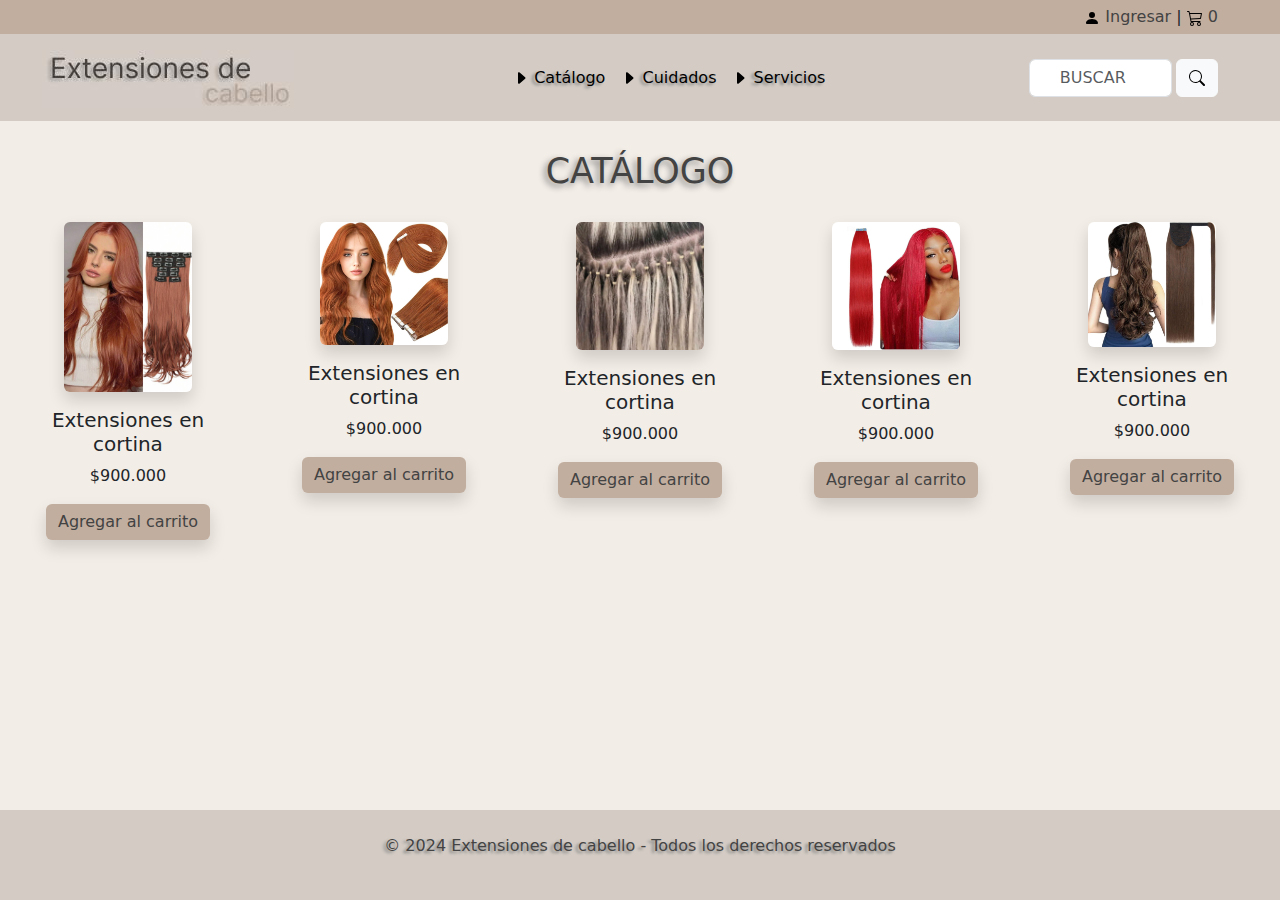
==== catalogo.html @ 799ca009 "Implemetación de la sección de catálogo" ====
<!DOCTYPE html>
<html lang="en">

<head>
    <meta charset="UTF-8" />
    <meta name="viewport" content="width=device-width, initial-scale=1.0" />


    <link href="css/style.css" rel="stylesheet" />
    <link href="https://cdn.jsdelivr.net/npm/bootstrap@5.3.3/dist/css/bootstrap.min.css" rel="stylesheet"
        integrity="sha384-QWTKZyjpPEjISv5WaRU9OFeRpok6YctnYmDr5pNlyT2bRjXh0JMhjY6hW+ALEwIH" crossorigin="anonymous" />
    <link href='https://fonts.googleapis.com/css?family=Inter' rel='stylesheet'>
    <title>Extensiones de cabello</title>
    <script src="https://cdn.jsdelivr.net/npm/bootstrap@5.3.3/dist/js/bootstrap.bundle.min.js"
        integrity="sha384-YvpcrYf0tY3lHB60NNkmXc5s9fDVZLESaAA55NDzOxhy9GkcIdslK1eN7N6jIeHz"
        crossorigin="anonymous"></script>
</head>

<body>
    <div class="container-fluid themed-container">
        <div class="nav-up">
            <a href="#">
                <img src="images/icons/person-fill.svg" />
                Ingresar
            </a>
            |
            <a href="#">
                <img src="images/icons/cart3.svg" />
                0
            </a>
        </div>

    </div>
    <nav class="navbar navbar-expand-lg" style="background-color: #d3cbc4">
        <div class="container-fluid">
            <a class="navbar-brand" href="index.html">
                <img src="images/logo.jpg" alt="Logo" class="d-inline-block align-text-top" />
            </a>
            <button class="navbar-toggler" type="button" data-bs-toggle="collapse"
                data-bs-target="#navbarSupportedContent" aria-controls="navbarSupportedContent" aria-expanded="false"
                aria-label="Toggle navigation">
                <span class="navbar-toggler-icon"></span>
            </button>
            <div class="collapse navbar-collapse d-lg-flex" id="navbarSupportedContent">
                <ul class="navbar-nav col-lg-9 justify-content-lg-center">
                    <li class="nav-item">
                        <a class="nav-link active" aria-current="page" href="#">
                            <img src="images/icons/caret-right-fill.svg" />
                            Catálogo
                        </a>
                    </li>
                    <li class="nav-item">
                        <a class="nav-link active" href="#">
                            <img src="images/icons/caret-right-fill.svg" />
                            Cuidados
                        </a>
                    </li>
                    <li class="nav-item">
                        <a class="nav-link active" href="#">
                            <img src="images/icons/caret-right-fill.svg" />
                            Servicios
                        </a>
                    </li>
                </ul>
                <form class="d-flex" role="search">
                    <input class="form-control me-1 text-center" type="search" placeholder="BUSCAR"
                        aria-label="Search" />
                    <button class="btn btn-light" type="submit">
                        <img src="images/icons/search.svg" />
                    </button>
                </form>
            </div>
        </div>
    </nav>
    <section>
        <div class="tittle text-center py-4">
            CATÁLOGO
        </div>
        <div class="card-group col-12">
            <div class="card border-0 col-2 text-center bg-transparent" >
                <img src="images/cards/imagen1.jpg" class="card-img-top shadow rounded">
                <div class="card-body">
                    <h5 class="card-title">Extensiones en cortina</h5>
                    <p class="card-text">$900.000</p>
                    <a href="#" class="btn btn-primary shadow border-0">Agregar al carrito</a>
                </div>
            </div>

            <div class="card border-0 col-2 text-center bg-transparent" >
                <img src="images/cards/imagen2.jpg" class="card-img-top shadow rounded">
                <div class="card-body">
                    <h5 class="card-title">Extensiones en cortina</h5>
                    <p class="card-text">$900.000</p>
                    <a href="#" class="btn btn-primary shadow border-0">Agregar al carrito</a>
                </div>
            </div>

            <div class="card border-0 col-2 text-center bg-transparent" >
                <img src="images/cards/imagen3.jpg" class="card-img-top shadow rounded">
                <div class="card-body">
                    <h5 class="card-title">Extensiones en cortina</h5>
                    <p class="card-text">$900.000</p>
                    <a href="#" class="btn btn-primary shadow border-0">Agregar al carrito</a>
                </div>
            </div>

            <div class="card border-0 col-2 text-center bg-transparent" >
                <img src="images/cards/imagen4.jpg" class="card-img-top shadow rounded">
                <div class="card-body">
                    <h5 class="card-title">Extensiones en cortina</h5>
                    <p class="card-text">$900.000</p>
                    <a href="#" class="btn btn-primary shadow border-0">Agregar al carrito</a>
                </div>
            </div>

            <div class="card border-0 col-2 text-center bg-transparent" >
                <img src="images/cards/imagen5.jpg" class="card-img-top shadow rounded">
                <div class="card-body">
                    <h5 class="card-title">Extensiones en cortina</h5>
                    <p class="card-text">$900.000</p>
                    <a href="#" class="btn btn-primary shadow border-0">Agregar al carrito</a>
                </div>
            </div>
        </div>
    </section>
    <footer class="text-center">
        <div class="container p-4">
            &copy; 2024 Extensiones de cabello - Todos los derechos reservados
        </div>
    </footer>

</body>

</html>
---- css/style.css ----
html {
    font-family: 'Inter';
    min-height: 100%;
    position: relative;
    background-color: #F3EDE7;
}

body {
    font-family: 'Inter';
    margin: 0;
    margin-bottom: 40px;
}

section {
    background-color: #F3EDE7;
    height: auto;
}

.themed-container {
    text-align: end;
    padding: 5px;
    background-color: #C2AE9F;
}

.themed-container a {
    text-decoration: none;
    color: #434343;
}

.nav-up, .d-flex{
    margin-right: 50px;
}

.navbar-brand {
    margin-left: 30px;
}

.carousel {
    text-align: center;
}

.carousel .image {
    padding-top: 15px;
    width: 75%;
    height: 60%;
}

.tittle {
    color: #434343;
    font-size: 35px;
    text-shadow: -3px 3px 6px gray ;
}

.cards {
    color: #434343;
}

.card img {
    margin-left: auto;
    margin-right: auto;
    width: 50%;
}

.card a {
    color: #434343;
    background-color: #C2AE9F;
}

nav {
    text-shadow: -3px 2px 3px gray ;
}

footer {
    text-shadow: -3px 2px 3px gray ;
    background-color: #D3CBC4;
    position: absolute;
    bottom: 0;
    width: 100%;
    height: 90px;
    color: #434343;
}
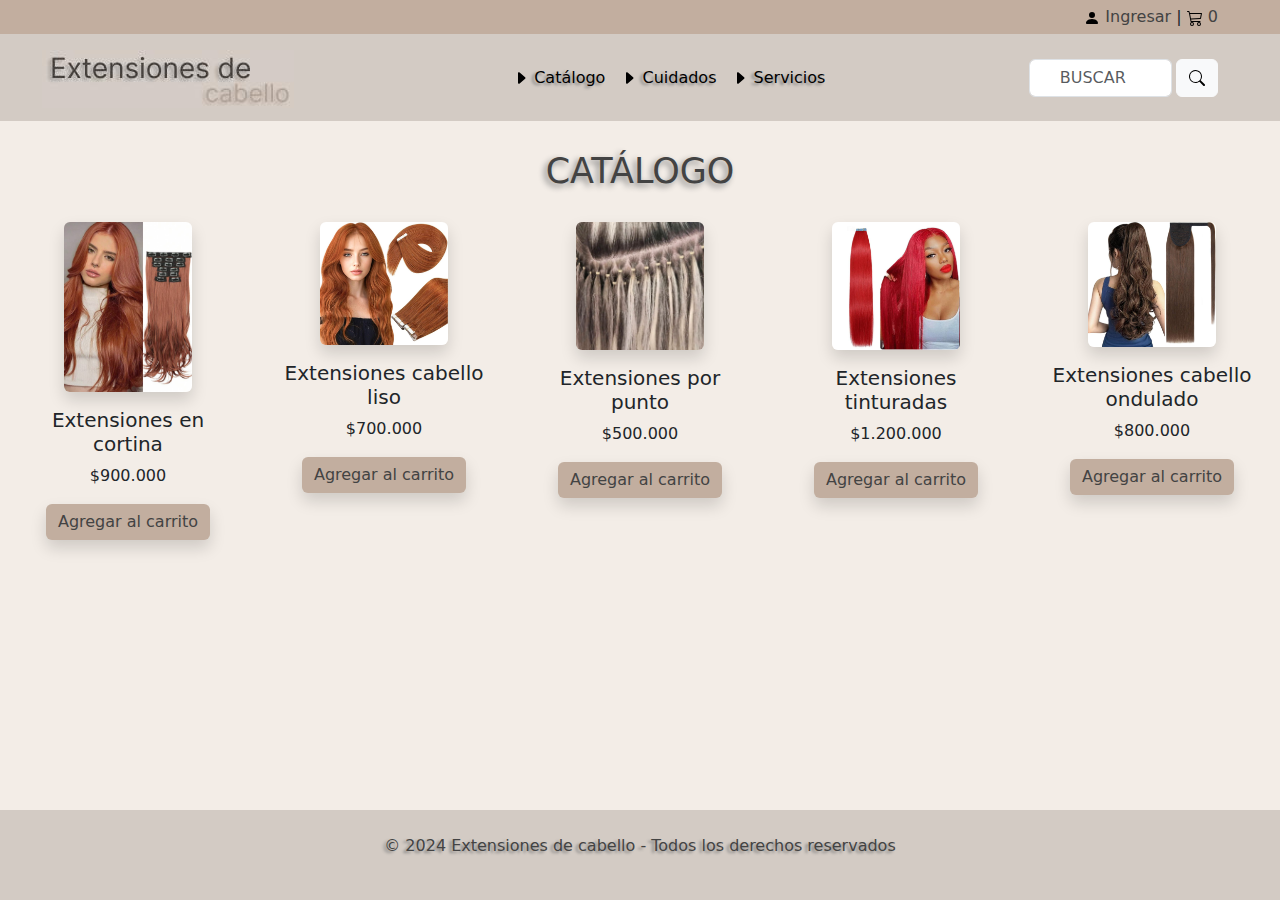
==== commit 0da2e0eb: "fix de footer" ====
--- a/catalogo.html
+++ b/catalogo.html
@@ -17,118 +17,119 @@
 </head>
 
 <body>
-    <div class="container-fluid themed-container">
-        <div class="nav-up">
-            <a href="#">
-                <img src="images/icons/person-fill.svg" />
-                Ingresar
-            </a>
-            |
-            <a href="#">
-                <img src="images/icons/cart3.svg" />
-                0
-            </a>
+    <div class="page-container">
+        <div class="container-fluid themed-container">
+            <div class="nav-up">
+                <a href="login.html">
+                    <img src="images/icons/person-fill.svg" />
+                    Ingresar
+                </a>
+                |
+                <a href="carrito.html">
+                    <img src="images/icons/cart3.svg" />
+                    0
+                </a>
+            </div>
+
         </div>
-
-    </div>
-    <nav class="navbar navbar-expand-lg" style="background-color: #d3cbc4">
-        <div class="container-fluid">
-            <a class="navbar-brand" href="index.html">
-                <img src="images/logo.jpg" alt="Logo" class="d-inline-block align-text-top" />
-            </a>
-            <button class="navbar-toggler" type="button" data-bs-toggle="collapse"
-                data-bs-target="#navbarSupportedContent" aria-controls="navbarSupportedContent" aria-expanded="false"
-                aria-label="Toggle navigation">
-                <span class="navbar-toggler-icon"></span>
-            </button>
-            <div class="collapse navbar-collapse d-lg-flex" id="navbarSupportedContent">
-                <ul class="navbar-nav col-lg-9 justify-content-lg-center">
-                    <li class="nav-item">
-                        <a class="nav-link active" aria-current="page" href="#">
-                            <img src="images/icons/caret-right-fill.svg" />
-                            Catálogo
-                        </a>
-                    </li>
-                    <li class="nav-item">
-                        <a class="nav-link active" href="#">
-                            <img src="images/icons/caret-right-fill.svg" />
-                            Cuidados
-                        </a>
-                    </li>
-                    <li class="nav-item">
-                        <a class="nav-link active" href="#">
-                            <img src="images/icons/caret-right-fill.svg" />
-                            Servicios
-                        </a>
-                    </li>
-                </ul>
-                <form class="d-flex" role="search">
-                    <input class="form-control me-1 text-center" type="search" placeholder="BUSCAR"
-                        aria-label="Search" />
-                    <button class="btn btn-light" type="submit">
-                        <img src="images/icons/search.svg" />
-                    </button>
-                </form>
-            </div>
-        </div>
-    </nav>
-    <section>
-        <div class="tittle text-center py-4">
-            CATÁLOGO
-        </div>
-        <div class="card-group col-12">
-            <div class="card border-0 col-2 text-center bg-transparent" >
-                <img src="images/cards/imagen1.jpg" class="card-img-top shadow rounded">
-                <div class="card-body">
-                    <h5 class="card-title">Extensiones en cortina</h5>
-                    <p class="card-text">$900.000</p>
-                    <a href="#" class="btn btn-primary shadow border-0">Agregar al carrito</a>
+        <nav class="navbar navbar-expand-lg" style="background-color: #d3cbc4">
+            <div class="container-fluid">
+                <a class="navbar-brand" href="index.html">
+                    <img src="images/logo.jpg" alt="Logo" class="d-inline-block align-text-top" />
+                </a>
+                <button class="navbar-toggler" type="button" data-bs-toggle="collapse"
+                    data-bs-target="#navbarSupportedContent" aria-controls="navbarSupportedContent"
+                    aria-expanded="false" aria-label="Toggle navigation">
+                    <span class="navbar-toggler-icon"></span>
+                </button>
+                <div class="collapse navbar-collapse d-lg-flex" id="navbarSupportedContent">
+                    <ul class="navbar-nav col-lg-9 justify-content-lg-center">
+                        <li class="nav-item">
+                            <a class="nav-link active" aria-current="page" href="catalogo.html">
+                                <img src="images/icons/caret-right-fill.svg" />
+                                Catálogo
+                            </a>
+                        </li>
+                        <li class="nav-item">
+                            <a class="nav-link active" href="cuidados.html">
+                                <img src="images/icons/caret-right-fill.svg" />
+                                Cuidados
+                            </a>
+                        </li>
+                        <li class="nav-item">
+                            <a class="nav-link active" href="servicios.html">
+                                <img src="images/icons/caret-right-fill.svg" />
+                                Servicios
+                            </a>
+                        </li>
+                    </ul>
+                    <form class="d-flex" role="search">
+                        <input class="form-control me-1 text-center" type="search" placeholder="BUSCAR"
+                            aria-label="Search" />
+                        <button class="btn btn-light" type="submit">
+                            <img src="images/icons/search.svg" />
+                        </button>
+                    </form>
                 </div>
             </div>
+        </nav>
+        <section>
+            <div class="tittle text-center py-4">
+                CATÁLOGO
+            </div>
+            <div class="card-group col-12">
+                <div class="card border-0 col-lg-2 col-md-12 text-center bg-transparent" >
+                    <img src="images/cards/imagen1.jpg" class="card-img-top shadow rounded">
+                    <div class="card-body">
+                        <h5 class="card-title">Extensiones en cortina</h5>
+                        <p class="card-text">$900.000</p>
+                        <a href="carrito.html" class="btn btn-primary shadow border-0">Agregar al carrito</a>
+                    </div>
+                </div>
 
-            <div class="card border-0 col-2 text-center bg-transparent" >
-                <img src="images/cards/imagen2.jpg" class="card-img-top shadow rounded">
-                <div class="card-body">
-                    <h5 class="card-title">Extensiones en cortina</h5>
-                    <p class="card-text">$900.000</p>
-                    <a href="#" class="btn btn-primary shadow border-0">Agregar al carrito</a>
+                <div class="card border-0 col-lg-2 col-md-12 text-center bg-transparent">
+                    <img src="images/cards/imagen2.jpg" class="card-img-top shadow rounded">
+                    <div class="card-body">
+                        <h5 class="card-title">Extensiones cabello liso</h5>
+                        <p class="card-text">$700.000</p>
+                        <a href="carrito.html" class="btn btn-primary shadow border-0">Agregar al carrito</a>
+                    </div>
+                </div>
+
+                <div class="card border-0 col-lg-2 col-md-12 text-center bg-transparent">
+                    <img src="images/cards/imagen3.jpg" class="card-img-top shadow rounded">
+                    <div class="card-body">
+                        <h5 class="card-title">Extensiones por punto</h5>
+                        <p class="card-text">$500.000</p>
+                        <a href="carrito.html" class="btn btn-primary shadow border-0">Agregar al carrito</a>
+                    </div>
+                </div>
+
+                <div class="card border-0 col-lg-2 col-md-12 text-center bg-transparent">
+                    <img src="images/cards/imagen4.jpg" class="card-img-top shadow rounded">
+                    <div class="card-body">
+                        <h5 class="card-title">Extensiones tinturadas</h5>
+                        <p class="card-text">$1.200.000</p>
+                        <a href="carrito.html" class="btn btn-primary shadow border-0">Agregar al carrito</a>
+                    </div>
+                </div>
+
+                <div class="card border-0 col-lg-2 col-md-12 text-center bg-transparent" style="margin-bottom: 0;">
+                    <img src="images/cards/imagen5.jpg" class="card-img-top shadow rounded">
+                    <div class="card-body">
+                        <h5 class="card-title">Extensiones cabello ondulado</h5>
+                        <p class="card-text">$800.000</p>
+                        <a href="carrito.html" class="btn btn-primary shadow border-0">Agregar al carrito</a>
+                    </div>
                 </div>
             </div>
-
-            <div class="card border-0 col-2 text-center bg-transparent" >
-                <img src="images/cards/imagen3.jpg" class="card-img-top shadow rounded">
-                <div class="card-body">
-                    <h5 class="card-title">Extensiones en cortina</h5>
-                    <p class="card-text">$900.000</p>
-                    <a href="#" class="btn btn-primary shadow border-0">Agregar al carrito</a>
-                </div>
+        </section>
+        <footer class="text-center">
+            <div class="container py-4">
+                &copy; 2024 Extensiones de cabello - Todos los derechos reservados
             </div>
-
-            <div class="card border-0 col-2 text-center bg-transparent" >
-                <img src="images/cards/imagen4.jpg" class="card-img-top shadow rounded">
-                <div class="card-body">
-                    <h5 class="card-title">Extensiones en cortina</h5>
-                    <p class="card-text">$900.000</p>
-                    <a href="#" class="btn btn-primary shadow border-0">Agregar al carrito</a>
-                </div>
-            </div>
-
-            <div class="card border-0 col-2 text-center bg-transparent" >
-                <img src="images/cards/imagen5.jpg" class="card-img-top shadow rounded">
-                <div class="card-body">
-                    <h5 class="card-title">Extensiones en cortina</h5>
-                    <p class="card-text">$900.000</p>
-                    <a href="#" class="btn btn-primary shadow border-0">Agregar al carrito</a>
-                </div>
-            </div>
-        </div>
-    </section>
-    <footer class="text-center">
-        <div class="container p-4">
-            &copy; 2024 Extensiones de cabello - Todos los derechos reservados
-        </div>
-    </footer>
-
+        </footer>
+    </div>
 </body>
 
 </html>--- a/css/style.css
+++ b/css/style.css
@@ -6,6 +6,7 @@
 }
 
 body {
+    background-color: #F3EDE7;
     font-family: 'Inter';
     margin: 0;
     margin-bottom: 40px;
@@ -14,6 +15,12 @@
 section {
     background-color: #F3EDE7;
     height: auto;
+}
+
+#page-container {
+    background-color: #F3EDE7;
+    position: relative;
+    min-height: 100vh;
 }
 
 .themed-container {
@@ -51,10 +58,9 @@
     text-shadow: -3px 3px 6px gray ;
 }
 
-.cards {
-    color: #434343;
+.card-group {
+    margin-bottom: 100px;
 }
-
 .card img {
     margin-left: auto;
     margin-right: auto;
